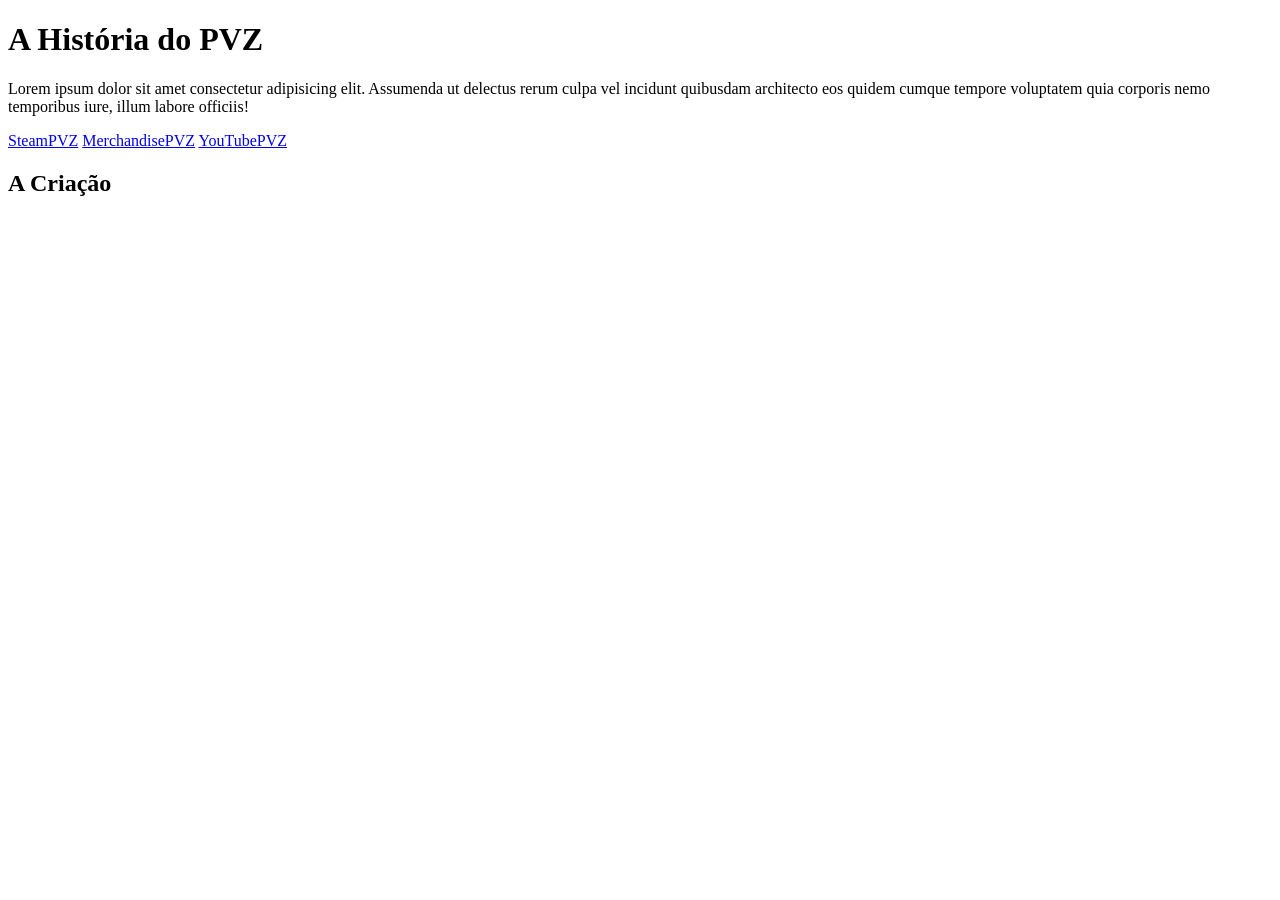
==== frontend/index.html @ bf9ecc37 "Create index.html" ====
<!DOCTYPE html>
<html lang="pt-br">
<head>
    <meta charset="UTF-8">
    <meta name="viewport" content="width=device-width, initial-scale=1.0">
    <link rel="shortcut icon" href="primal sun flower/peashooter.ico" type="image/x-icon">
    <title>A História do PVZ</title>
    <link rel="stylesheet" href="estilo/style.CSS">
</head>
<body>
    <header><h1>A História do PVZ</h1>
    <p>Lorem ipsum dolor sit amet consectetur adipisicing elit. Assumenda ut delectus rerum culpa vel incidunt quibusdam architecto eos quidem cumque tempore voluptatem quia corporis nemo temporibus iure, illum labore officiis!</p></header>
    <nav>
        <a href="#">SteamPVZ</a>
        <a href="#">MerchandisePVZ</a>
        <a href="#">YouTubePVZ</a>
    </nav>
    <main>
        <article>
            <h1>A Criação</h1>
        </article>
    </main>
</body>
</html>
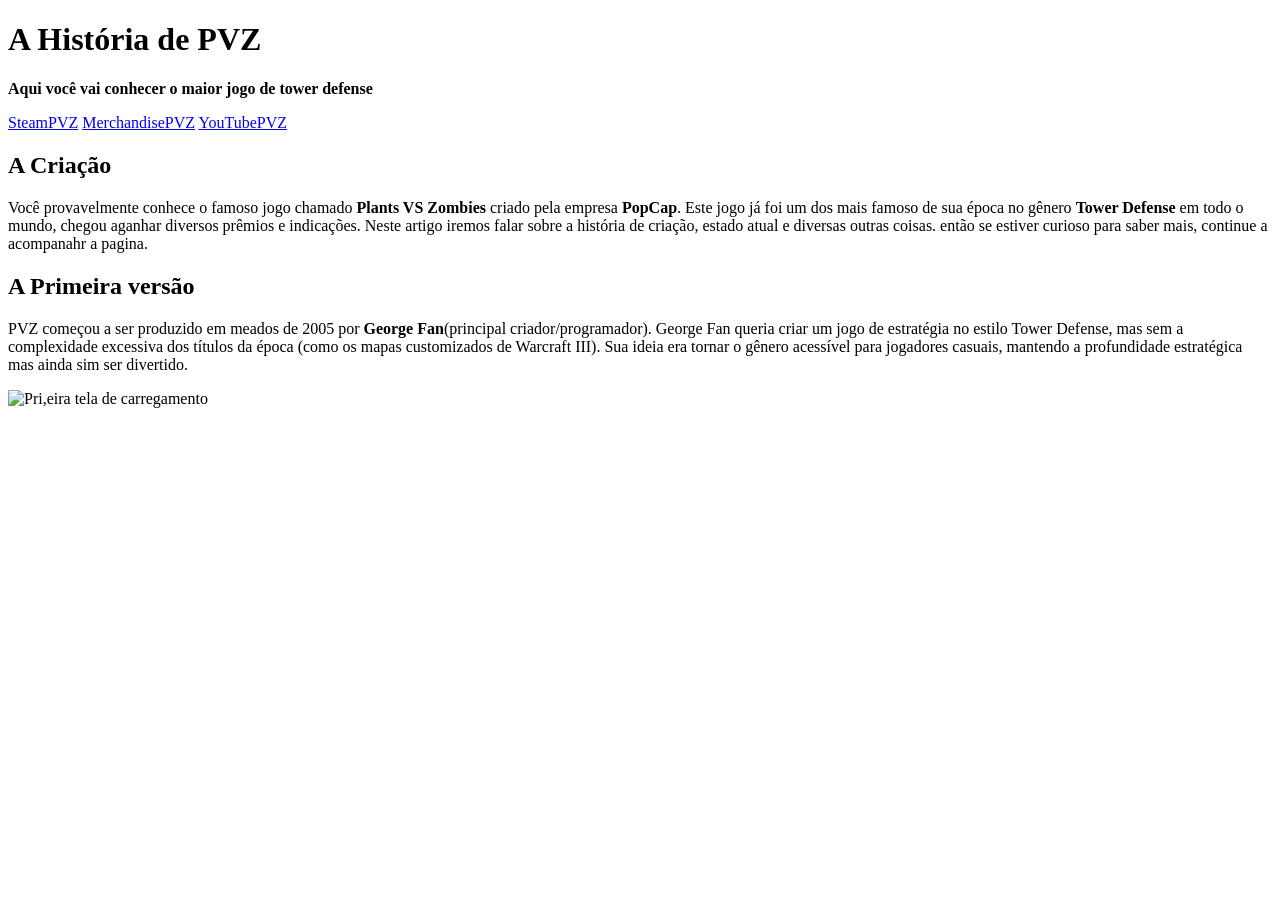
==== commit e7f2e7c2: "Update index.html" ====
--- a/frontend/index.html
+++ b/frontend/index.html
@@ -8,8 +8,8 @@
     <link rel="stylesheet" href="estilo/style.CSS">
 </head>
 <body>
-    <header><h1>A História do PVZ</h1>
-    <p>Lorem ipsum dolor sit amet consectetur adipisicing elit. Assumenda ut delectus rerum culpa vel incidunt quibusdam architecto eos quidem cumque tempore voluptatem quia corporis nemo temporibus iure, illum labore officiis!</p></header>
+    <header><h1>A História de PVZ</h1>
+    <p><strong>Aqui você vai conhecer o maior jogo de tower defense</strong></p></header>
     <nav>
         <a href="#">SteamPVZ</a>
         <a href="#">MerchandisePVZ</a>
@@ -18,6 +18,17 @@
     <main>
         <article>
             <h1>A Criação</h1>
+            <p>Você provavelmente conhece o famoso jogo chamado <strong>Plants VS Zombies</strong> criado pela empresa <strong>PopCap</strong>. Este jogo já foi um dos mais famoso de sua época no gênero <strong>Tower Defense</strong> em todo o mundo, chegou aganhar diversos prêmios e indicações. Neste artigo iremos falar sobre a história de criação, estado atual e diversas outras coisas. então se estiver curioso para saber mais, continue a acompanahr a pagina. </p>
+
+            <h2>A Primeira versão</h2>
+
+            <p>PVZ começou a ser produzido em meados de 2005 por <strong>George Fan</strong>(principal criador/programador). George Fan queria criar um jogo de estratégia no estilo Tower Defense, mas sem a complexidade excessiva dos títulos da época (como os mapas customizados de Warcraft III). Sua ideia era tornar o gênero acessível para jogadores casuais, mantendo a profundidade estratégica mas ainda sim ser divertido. </p>
+            <picture>
+                <source media="(min-width:1000px)" srcset="">
+                <img src="6b156698432685ad344affd975027875.jpg" alt="Pri,eira tela de carregamento">
+            <source media="(1000px)" srcset="">
+        <img src="images.jpeg" alt=""></picture>
+
         </article>
     </main>
 </body>
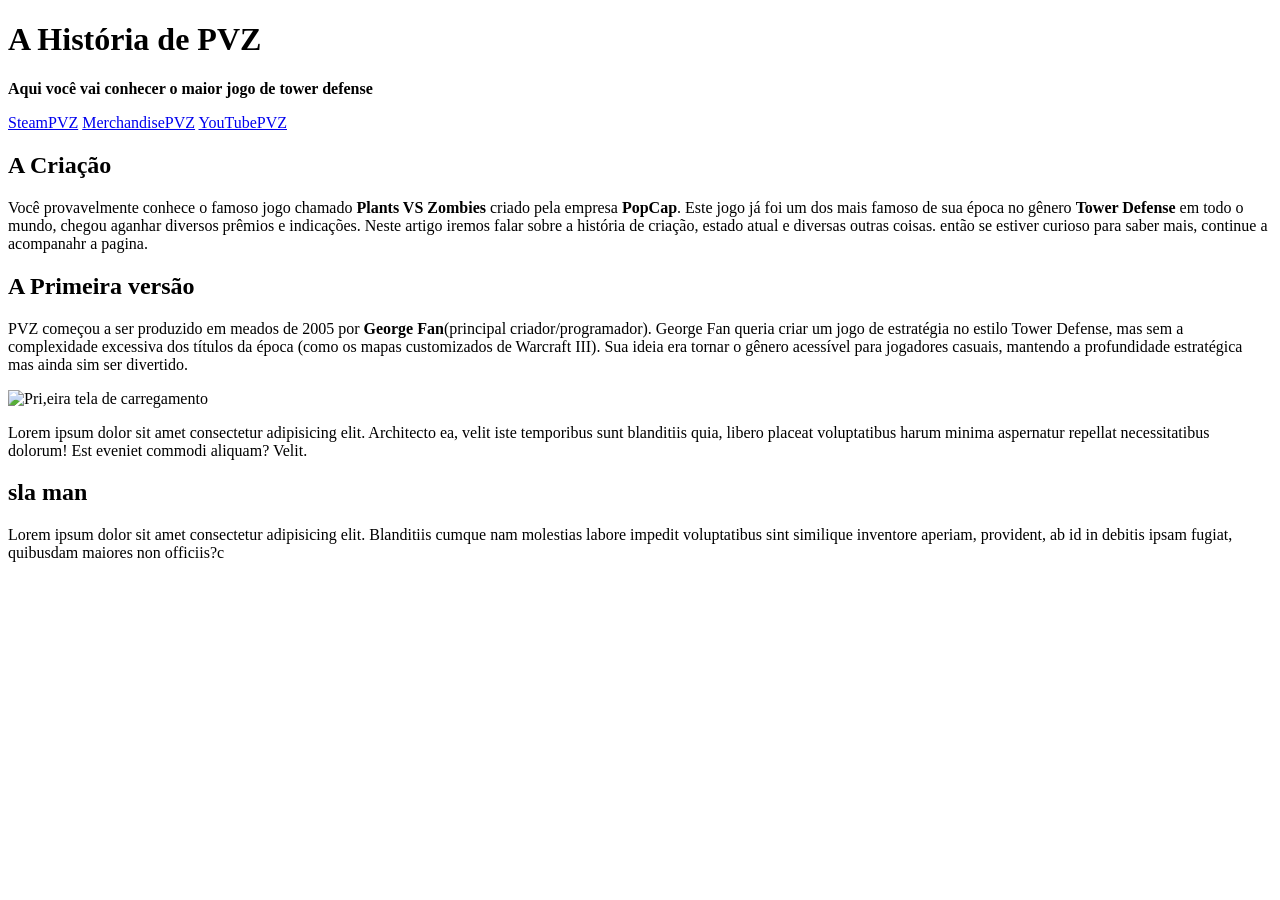
==== commit a14f942b: "Add files via upload" ====
--- a/frontend/index.html
+++ b/frontend/index.html
@@ -25,9 +25,14 @@
             <p>PVZ começou a ser produzido em meados de 2005 por <strong>George Fan</strong>(principal criador/programador). George Fan queria criar um jogo de estratégia no estilo Tower Defense, mas sem a complexidade excessiva dos títulos da época (como os mapas customizados de Warcraft III). Sua ideia era tornar o gênero acessível para jogadores casuais, mantendo a profundidade estratégica mas ainda sim ser divertido. </p>
             <picture>
                 <source media="(min-width:1000px)" srcset="">
-                <img src="6b156698432685ad344affd975027875.jpg" alt="Pri,eira tela de carregamento">
+                <img src="imagens/lof6p4xrk3s71.png" alt="Pri,eira tela de carregamento">
             <source media="(1000px)" srcset="">
-        <img src="images.jpeg" alt=""></picture>
+        <img src="imagens/images (1).jpeg" alt=""></picture>
+        <p>Lorem ipsum dolor sit amet consectetur adipisicing elit. Architecto ea, velit iste temporibus sunt blanditiis quia, libero placeat voluptatibus harum minima aspernatur repellat necessitatibus dolorum! Est eveniet commodi aliquam? Velit.</p>
+
+        <h2>sla man</h2>
+
+        <p>Lorem ipsum dolor sit amet consectetur adipisicing elit. Blanditiis cumque nam molestias labore impedit voluptatibus sint similique inventore aperiam, provident, ab id in debitis ipsam fugiat, quibusdam maiores non officiis?c</p>
 
         </article>
     </main>
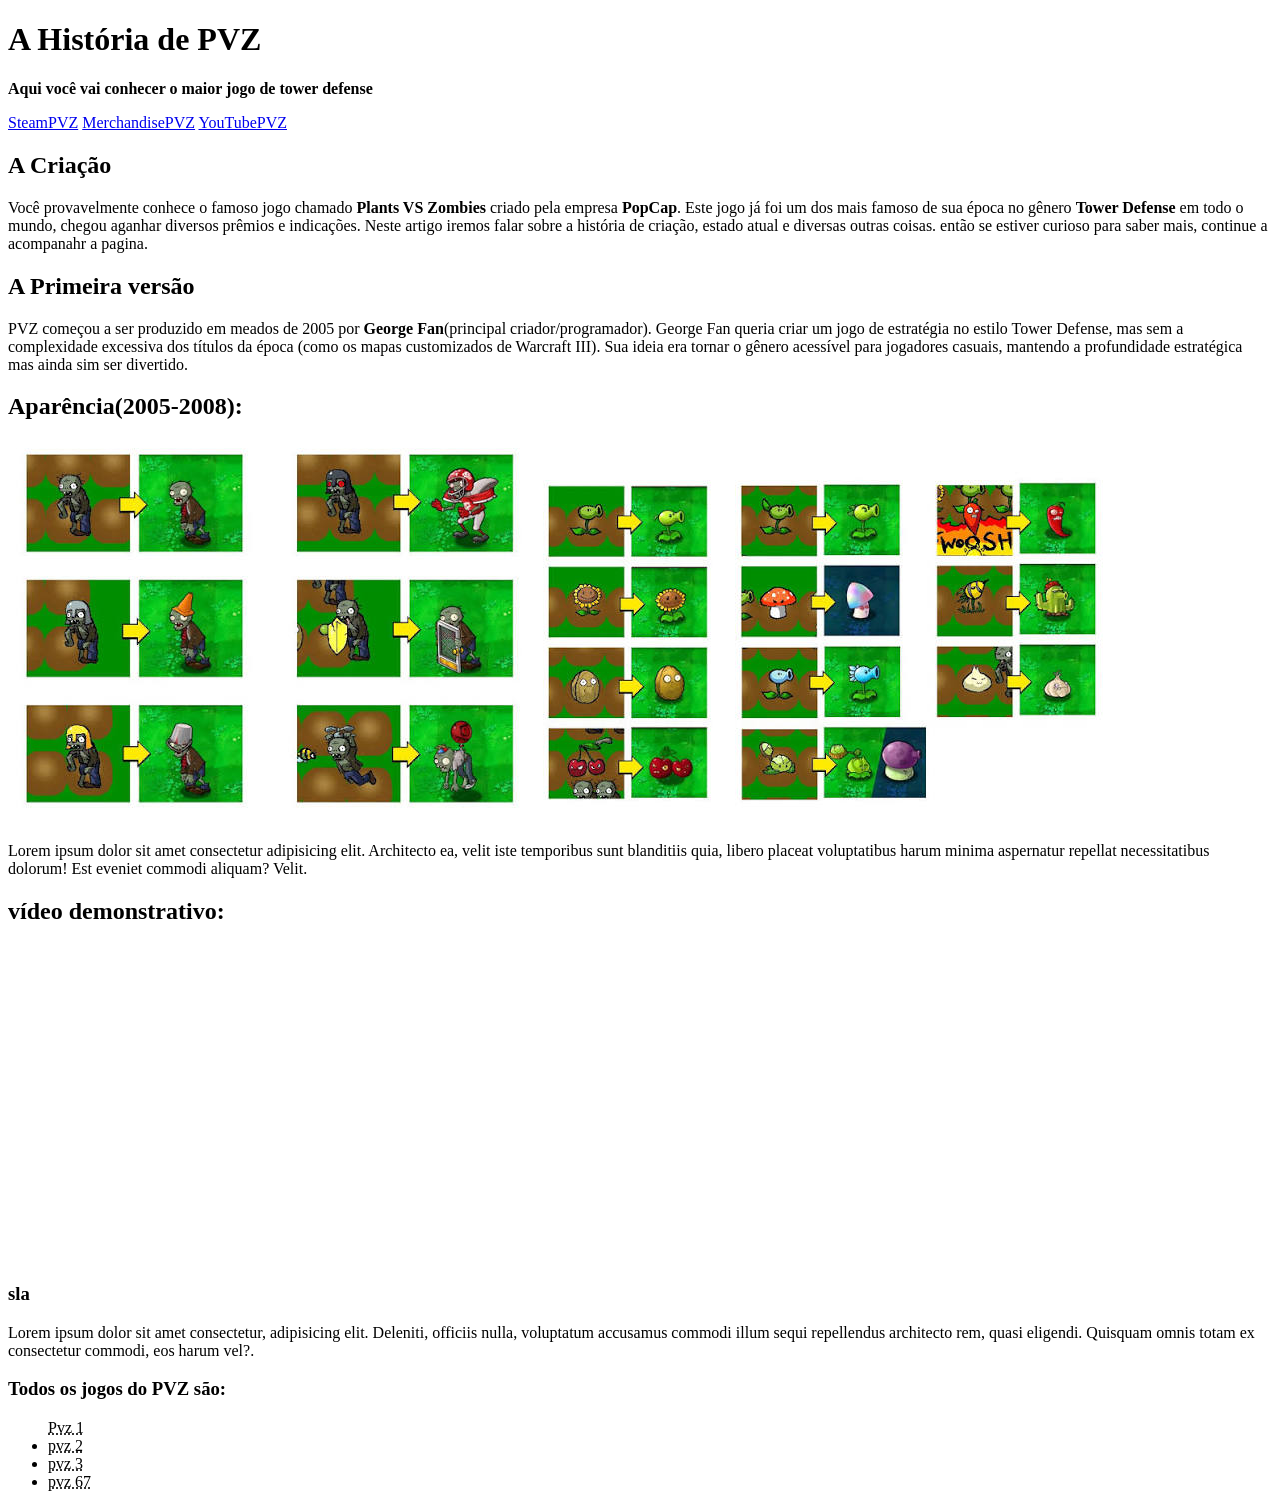
==== commit 266e1cef: "Update index.html" ====
--- a/frontend/index.html
+++ b/frontend/index.html
@@ -23,18 +23,41 @@
             <h2>A Primeira versão</h2>
 
             <p>PVZ começou a ser produzido em meados de 2005 por <strong>George Fan</strong>(principal criador/programador). George Fan queria criar um jogo de estratégia no estilo Tower Defense, mas sem a complexidade excessiva dos títulos da época (como os mapas customizados de Warcraft III). Sua ideia era tornar o gênero acessível para jogadores casuais, mantendo a profundidade estratégica mas ainda sim ser divertido. </p>
+            <h2>Aparência(2005-2008):</h2>
             <picture>
                 <source media="(min-width:1000px)" srcset="">
-                <img src="imagens/lof6p4xrk3s71.png" alt="Pri,eira tela de carregamento">
+                <img src="imagens/imagem2.jpeg" alt="Pri,eira tela de carregamento">
             <source media="(1000px)" srcset="">
         <img src="imagens/images (1).jpeg" alt=""></picture>
         <p>Lorem ipsum dolor sit amet consectetur adipisicing elit. Architecto ea, velit iste temporibus sunt blanditiis quia, libero placeat voluptatibus harum minima aspernatur repellat necessitatibus dolorum! Est eveniet commodi aliquam? Velit.</p>
 
-        <h2>sla man</h2>
+        <h2>vídeo demonstrativo:</h2>
 
-        <p>Lorem ipsum dolor sit amet consectetur adipisicing elit. Blanditiis cumque nam molestias labore impedit voluptatibus sint similique inventore aperiam, provident, ab id in debitis ipsam fugiat, quibusdam maiores non officiis?c</p>
+       
+
+
 
         </article>
+
+
+        <div id="video">
+            <iframe width="560" height="315" src="https://www.youtube.com/embed/xNQNAk6aFUU?si=QjUH35ogDPHR9hcx" title="YouTube video player" frameborder="0" allow="accelerometer; autoplay; clipboard-write; encrypted-media; gyroscope; picture-in-picture; web-share" referrerpolicy="strict-origin-when-cross-origin" allowfullscreen></iframe>
+            </div>
+            <aside>
+            <h3>sla</h3>
+            <p>Lorem ipsum dolor sit amet consectetur, adipisicing elit. Deleniti, officiis nulla, voluptatum accusamus commodi illum sequi repellendus architecto rem, quasi eligendi. Quisquam omnis totam ex consectetur commodi, eos harum vel?.</p>
+            </aside>
+
+            <h3>Todos os jogos do PVZ são:</h3>
+            <ul>
+                <abbr title="Bolo de copo">Pvz 1</abbr></li>
+                <li>
+                <abbr title="Rosquinha">pvz 2</abbr></li>
+                <li>
+                <abbr title="Bomba">pvz 3</abbr></li>
+                <li>
+                <abbr title="Iogurte congelado">pvz 67</abbr></li>
+
     </main>
 </body>
 </html>
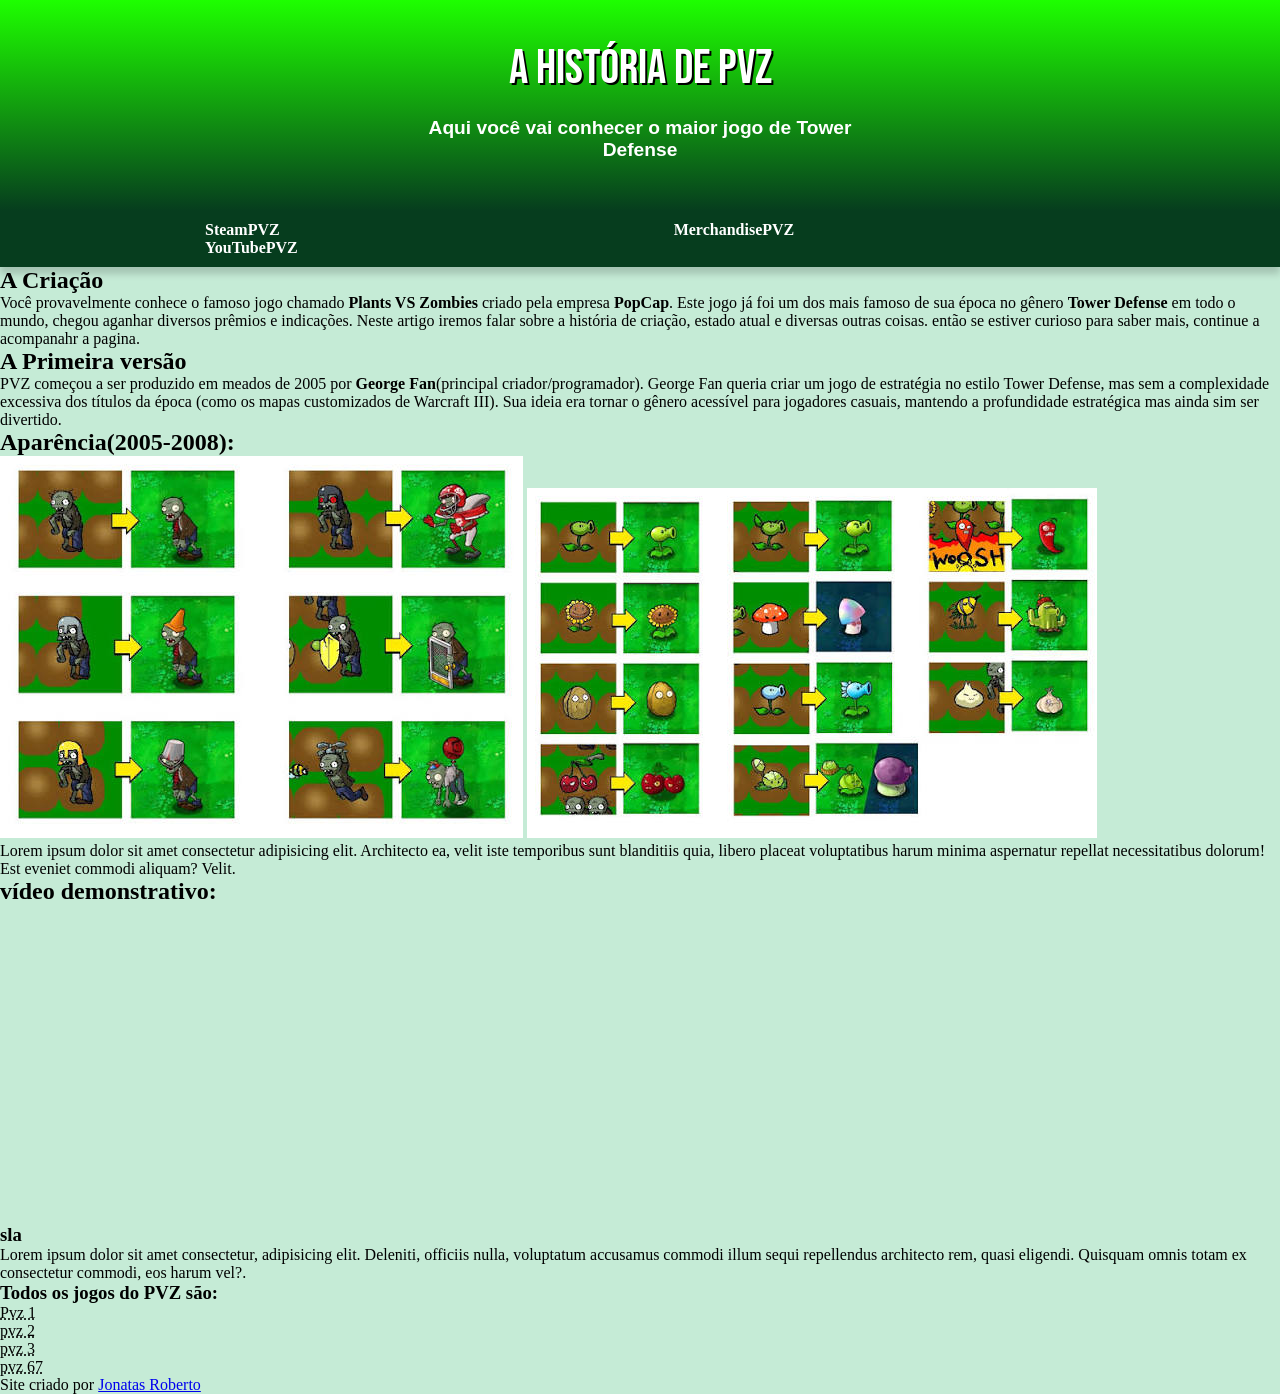
==== commit 6e3b846a: "Update index.html" ====
--- a/frontend/index.html
+++ b/frontend/index.html
@@ -9,11 +9,11 @@
 </head>
 <body>
     <header><h1>A História de PVZ</h1>
-    <p><strong>Aqui você vai conhecer o maior jogo de tower defense</strong></p></header>
+    <p><strong>Aqui você vai conhecer o maior jogo de Tower Defense</strong></p></header>
     <nav>
-        <a href="#">SteamPVZ</a>
-        <a href="#">MerchandisePVZ</a>
-        <a href="#">YouTubePVZ</a>
+        <a href="https://store.steampowered.com/app/3590/Plants_vs_Zombies_GOTY_Edition/">SteamPVZ</a>
+        <a href="https://youtooz.com/collections/plants-vs-zombies?srsltid=AU7gw4WsgpcXF_gKHAP5e0-0diN-7Wm3K2Yk-ECMkCXltiCTGUeqhSZ3">MerchandisePVZ</a>
+        <a href="https://www.youtube.com/watch?v=Y2Jy4aMj77Y">YouTubePVZ</a>
     </nav>
     <main>
         <article>
@@ -59,5 +59,8 @@
                 <abbr title="Iogurte congelado">pvz 67</abbr></li>
 
     </main>
+    <footer>
+        <p>Site criado por <a href="https://github.com/jjdokapa&quot; target="_blank"> Jonatas Roberto</a>
+        </footer>
 </body>
 </html>
--- a/frontend/estilo/style.CSS
+++ b/frontend/estilo/style.CSS
@@ -0,0 +1,76 @@
+@charset "UTF-8";
+
+@import url('https://fonts.googleapis.com/css2?family=Bebas+Neue&family=Love+Ya+Like+A+Sister&display=swap&#39');
+
+@font-face {
+font-family: 'android';
+src: url('../fontes/idroid.otf') format('opentype');
+font-weight: normal;
+}
+
+:root{
+--cor0:#c5ebd6;
+--cor1:#1100ff;
+--cor2:#003cff;
+--cor3:#1eff00; /*063d1e*/
+--cor4:#1a5c37;
+--cor5:#063d1e;
+
+--font-padrão:Arial,Verdana, Helvetica, sans-serif;
+--font-destaque: 'Bebas Neue', sans-serif;
+--font-android: 'android','cursive';
+}
+
+*{
+margin: 0px;
+padding: 0px;
+}
+body{
+background-color: var(--cor0);
+font-size: var(--font-padrão);
+}
+
+a.externo::after{
+content: '\00A0\1F517';
+}
+header{
+background-image: linear-gradient(to bottom, var(--cor3),var(--cor5));
+min-height: 150px;
+text-align: center;
+padding-top: 40px;
+}
+
+header > h1{
+color: white;
+font-family: var(--font-destaque);
+font-size: 3em;
+font-weight: normal;
+margin-bottom: 20px;
+text-shadow: 2px 2px 0px rgb(0,0,0.267);
+
+}
+
+header > p{
+font-family: var(--font-padrão);
+font-size: 1.2em;
+color: white;
+max-width: 500px;
+padding-right: 10px;
+padding-left: 10px;
+margin: auto;
+padding-bottom: 50px;
+text-shadow: 2px, 2px, 0px rgba(0, 0, 0, 0.267);
+}
+
+nav{
+background-color: var(--cor5);
+padding: 10px;
+box-shadow: 0px 7px 7px rgb(0,0,0,0.167);
+}
+
+nav > a{
+    color:white;
+    padding: 195px;
+    font-weight: bold;
+    text-decoration: none;
+}
